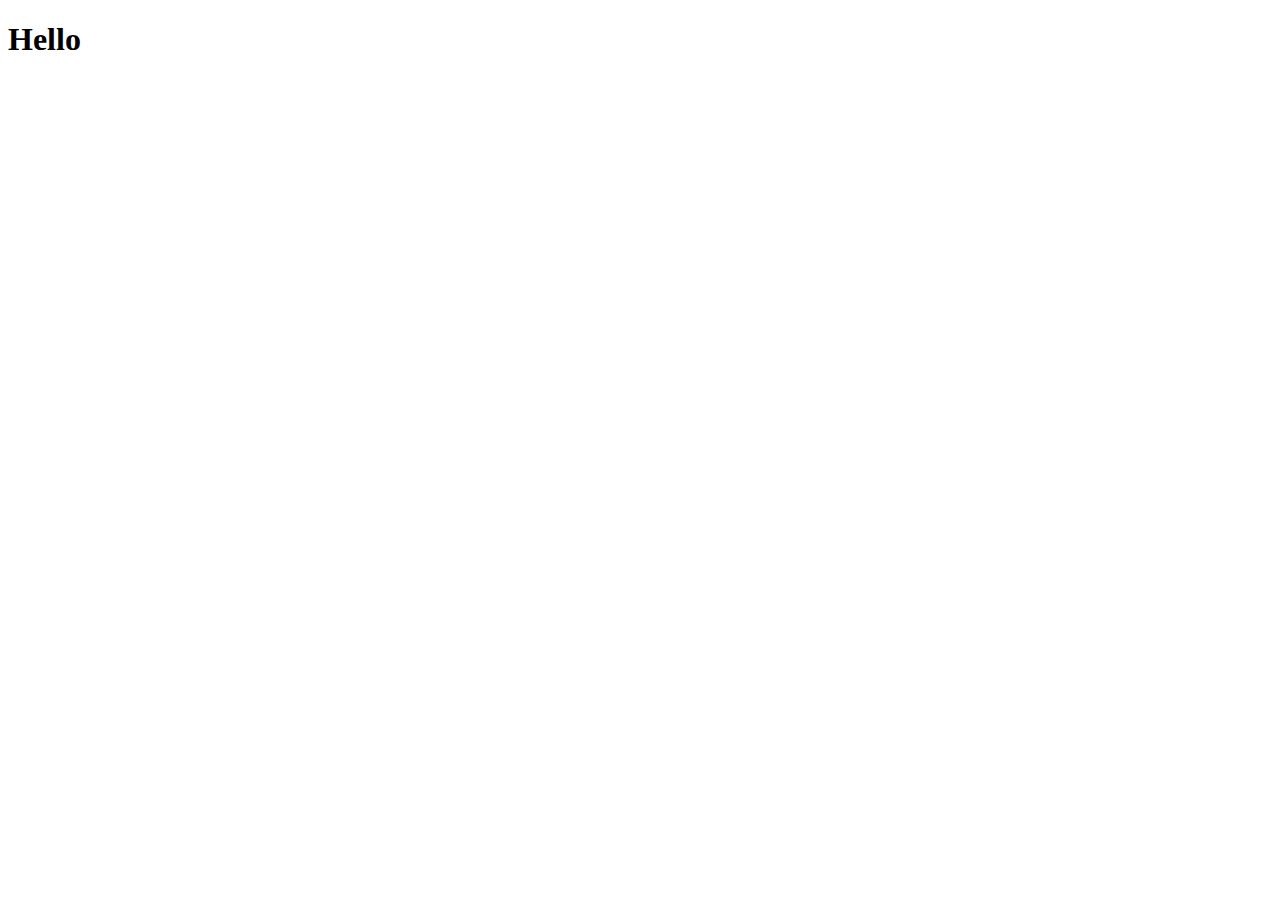
==== index2.html @ 808f5fd8 "new file HTML" ====
<!DOCTYPE html>
<html lang="en">
<head>
    <meta charset="UTF-8">
    <meta name="viewport" content="width=device-width, initial-scale=1.0">
    <title>Document</title>
</head>

<body>
    <h1>Hello</h1>
    
</body>
</html>
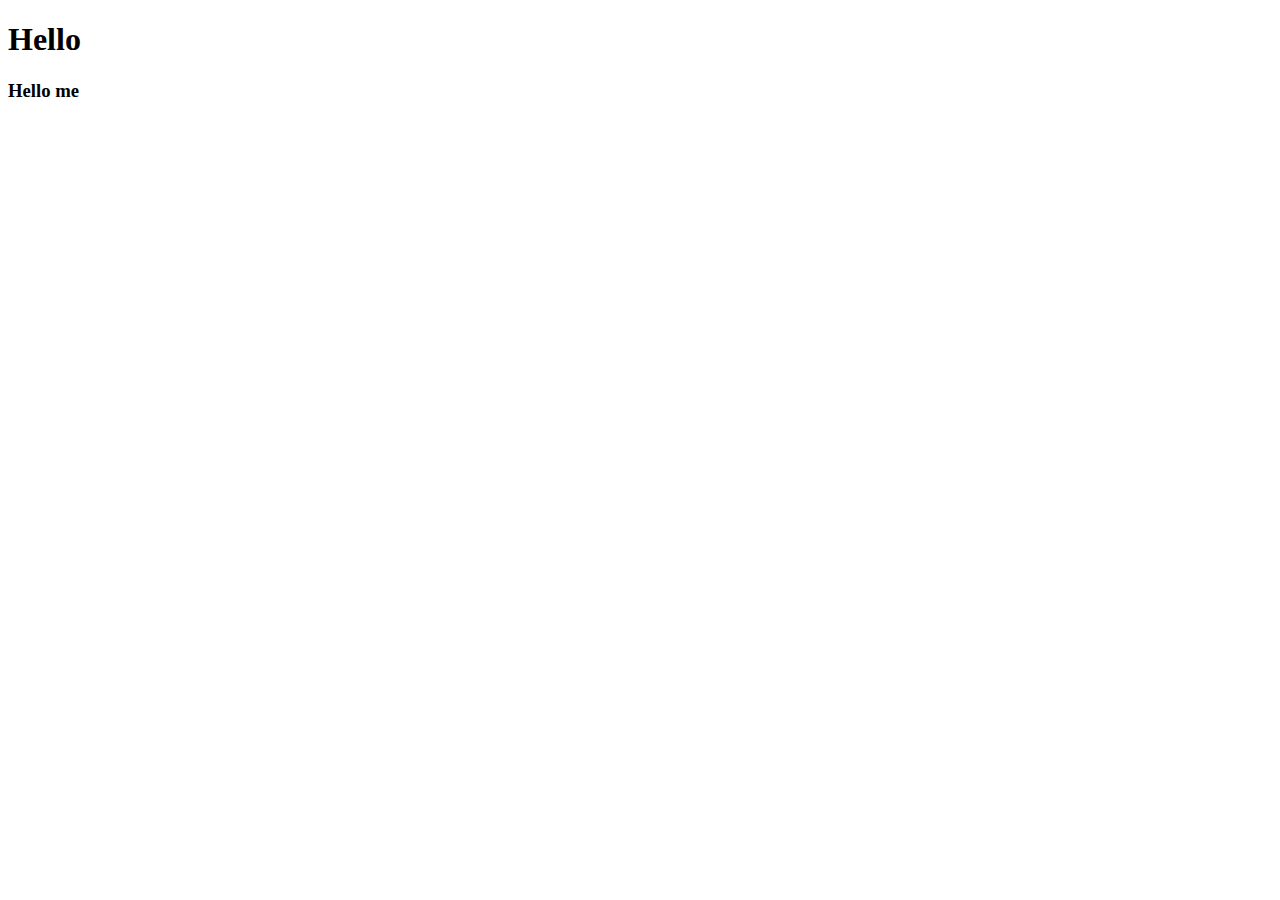
==== commit 1890ec7d: "small changes" ====
--- a/index2.html
+++ b/index2.html
@@ -8,6 +8,7 @@
 
 <body>
     <h1>Hello</h1>
+    <h3>Hello me</h3>
     
 </body>
 </html>